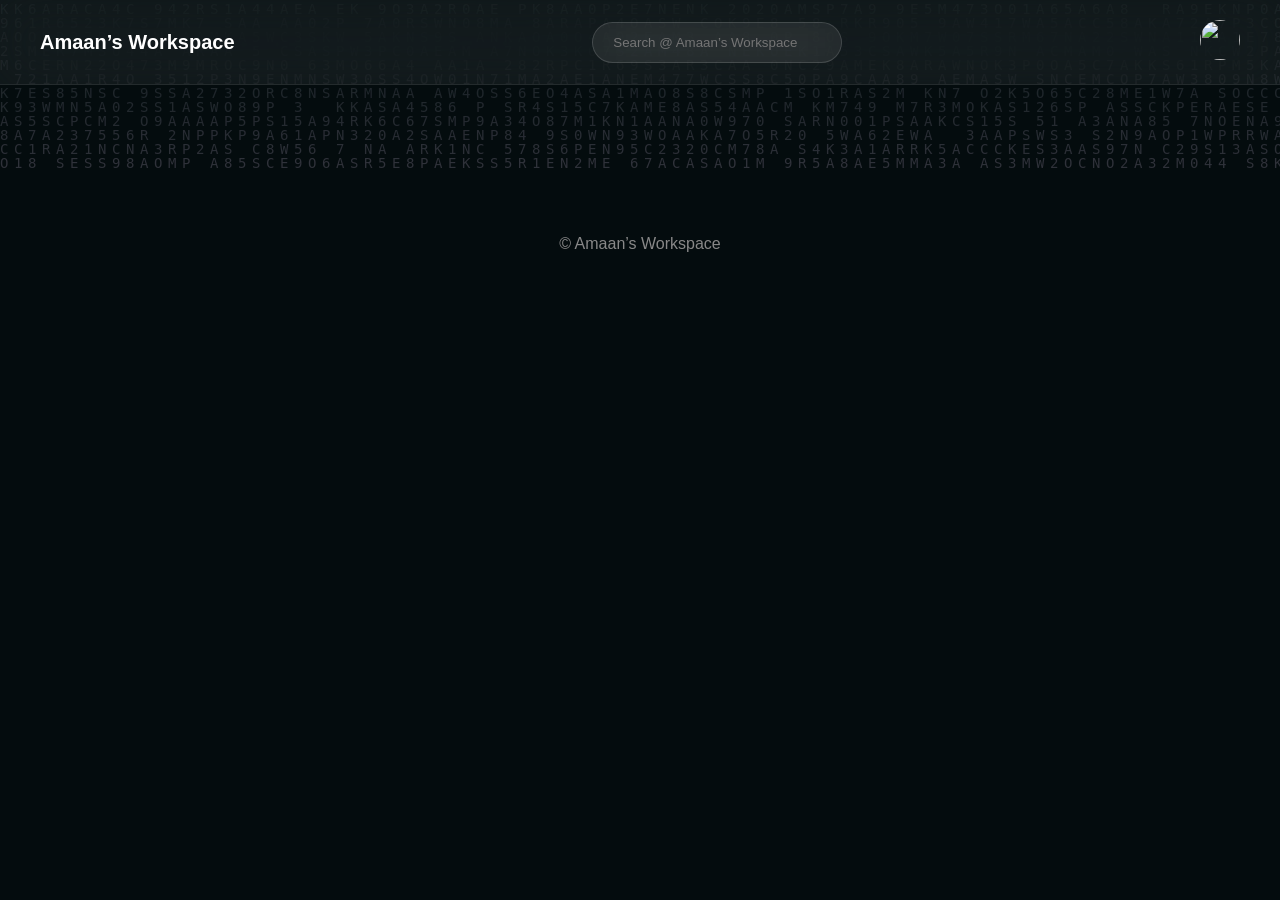
==== index.html @ acccb46d "Update index.html" ====
<!DOCTYPE html>
<html>
<head>
<title>Amaan's Workspace</title>
<meta name="viewport" content="width=device-width, initial-scale=1.0">
<link rel="icon" type="image/png" href="favicon.png">
<link rel="stylesheet" href="style.css">
</head>
<body>

<canvas id="bgCanvas"></canvas>

<header class="header">
<div class="logo">Amaan’s Workspace</div>

<div class="search-container">
<input type="text" placeholder="Search @ Amaan’s Workspace">
</div>

<div class="profile">
<img src="favicon.png" id="profilePic">

<div class="profile-popup" id="profilePopup">

<div class="profile-header">
<img src="favicon.png">
<h3>Mursith Amaan</h3>
<p class="role">Creator • Amaan's Workspace</p>
</div>

<div class="profile-divider"></div>

<div class="profile-links">
<a href="profile.html" class="profile-btn">View Profile</a>
</div>

</div>
</div>
</header>

<main class="grid" id="postGrid"></main>

<footer>
© Amaan’s Workspace
</footer>

<script src="posts.js"></script>
<script src="script.js"></script>

</body>
</html>
---- style.css ----
*{
margin:0;
padding:0;
box-sizing:border-box;
font-family:'Segoe UI',sans-serif;
}

body{
background:#0b0e14;
color:white;
overflow-x:hidden;
}

#bgCanvas{
position:fixed;
top:0;
left:0;
width:100%;
height:100%;
z-index:-1;
}

.header{
display:flex;
justify-content:space-between;
align-items:center;
padding:20px 40px;
backdrop-filter:blur(25px);
background:rgba(255,255,255,0.05);
border-bottom:1px solid rgba(255,255,255,0.08);
}

.logo{
font-size:20px;
font-weight:600;
}

.search-container input{
padding:12px 20px;
width:250px;
border-radius:30px;
border:1px solid rgba(255,255,255,0.15);
background:rgba(255,255,255,0.06);
color:white;
transition:0.4s;
backdrop-filter:blur(20px);
}

.search-container input:focus{
width:320px;
box-shadow:0 0 25px rgba(255,255,255,0.25);
background:rgba(255,255,255,0.08);
outline:none;
}

.profile{
position:relative;
}

.profile img{
width:40px;
height:40px;
border-radius:50%;
cursor:pointer;
}

.profile-popup{
position:absolute;
right:0;
top:60px;
background:rgba(255,255,255,0.07);
backdrop-filter:blur(25px);
padding:20px;
border-radius:20px;
display:none;
text-align:center;
}

.profile-popup img{
width:60px;
height:60px;
border-radius:50%;
margin-bottom:10px;
}

.grid{
display:grid;
grid-template-columns:repeat(3,1fr);
gap:30px;
padding:60px;
}

.card{
padding:25px;
border-radius:25px;
background:rgba(255,255,255,0.05);
backdrop-filter:blur(30px);
transition:0.3s;
}

.card:hover{
transform:translateY(-8px);
background:rgba(255,255,255,0.1);
}

footer{
text-align:center;
padding:30px;
color:#888;
}

/* PROFILE POPUP UPGRADE */

.profile-popup{
position:absolute;
right:0;
top:65px;
width:240px;
padding:25px;
border-radius:22px;

background:rgba(255,255,255,0.06);
backdrop-filter:blur(30px);

border:1px solid rgba(255,255,255,0.08);

display:none;
text-align:center;

box-shadow:0 0 40px rgba(0,0,0,0.4);
}

.profile-header img{
width:70px;
height:70px;
border-radius:50%;
margin-bottom:10px;
}

.profile-header h3{
font-size:16px;
font-weight:600;
letter-spacing:0.5px;
}

.role{
font-size:12px;
color:#aaa;
margin-top:3px;
}

.profile-divider{
height:1px;
background:rgba(255,255,255,0.08);
margin:15px 0;
}

.profile-btn{
display:block;
padding:10px;
border-radius:12px;
text-decoration:none;

background:rgba(255,255,255,0.08);
color:white;

transition:0.3s;
}

.profile-btn:hover{
background:rgba(255,255,255,0.15);
}

/* PROFILE PAGE */

.amaan-profile-card{

background: rgba(255,255,255,0.05);
backdrop-filter: blur(25px);

border-radius: 25px;

padding: 50px 35px;

max-width: 700px;

margin: 80px auto;

box-shadow: 0 20px 60px rgba(0,0,0,0.6);

text-align: center;

color: #e5e7eb;

border:1px solid rgba(255,255,255,0.06);

}

.amaan-profile-avatar{

width:190px;
height:230px;

border-radius:40%;

object-fit:cover;
object-position:top;

border:4px solid rgba(255,255,255,0.15);

margin-bottom:30px;

transition:0.4s;

}

.amaan-profile-avatar:hover{

transform:scale(1.07);

border-color:#9ca3af;

}

.amaan-profile-name{

font-size:32px;

font-weight:700;

letter-spacing:1px;

margin-bottom:6px;

}

.amaan-profile-tagline{

font-size:15px;

color:#9ca3af;

margin-bottom:25px;

}

.amaan-profile-bio{

font-size:15px;

line-height:1.9;

margin-bottom:35px;

color:#d1d5db;

}

.amaan-social-links{

display:flex;

justify-content:center;

gap:15px;

flex-wrap:wrap;

}

.amaan-social-links a{

padding:10px 24px;

background:rgba(255,255,255,0.05);

border-radius:30px;

text-decoration:none;

color:#9ca3af;

transition:0.3s;

}

.amaan-social-links a:hover{

background:rgba(255,255,255,0.12);

color:white;

transform:translateY(-4px);

}
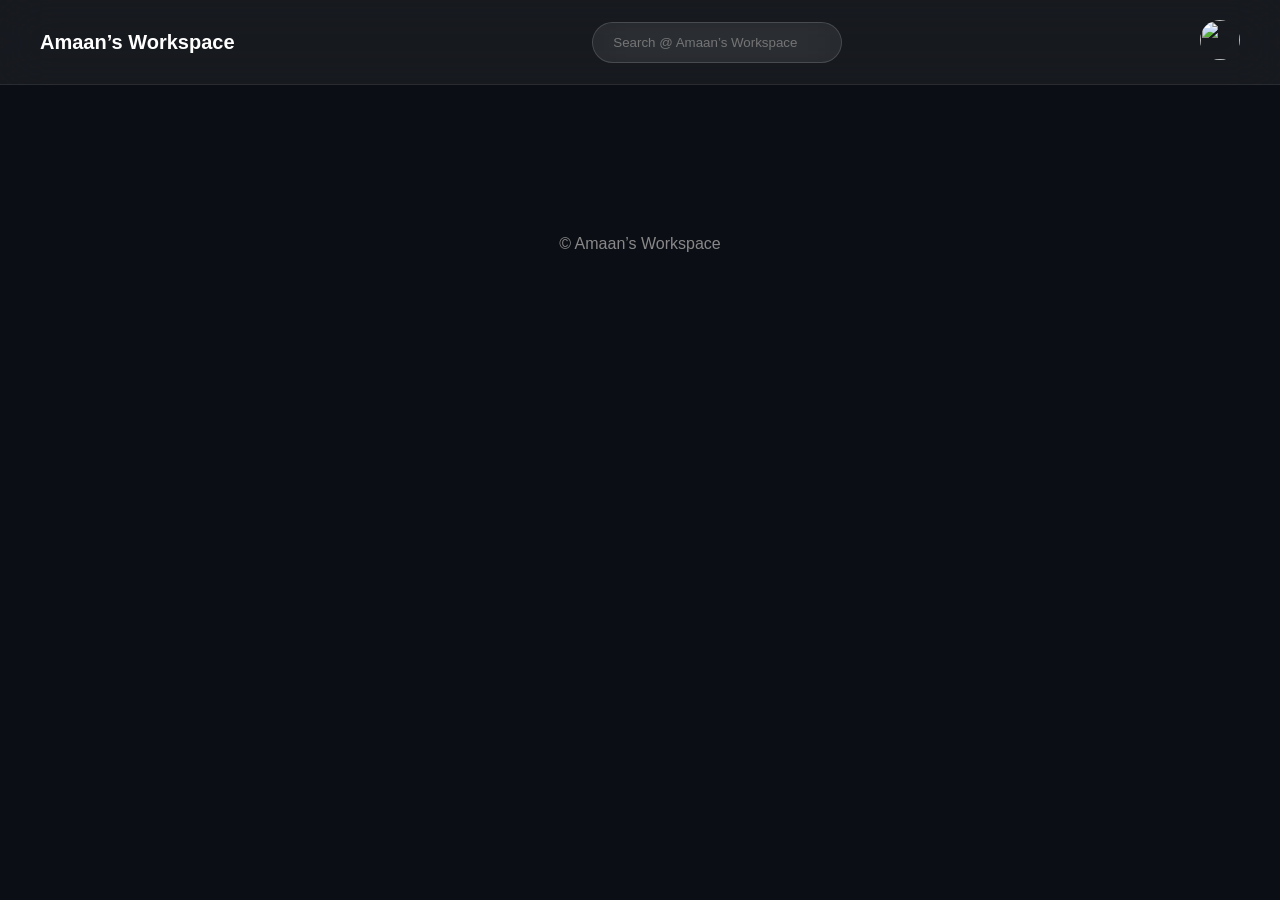
==== commit 536fb3e5: "Update index.html" ====
--- a/index.html
+++ b/index.html
@@ -7,8 +7,6 @@
 <link rel="stylesheet" href="style.css">
 </head>
 <body>
-
-<canvas id="bgCanvas"></canvas>
 
 <header class="header">
 <div class="logo">Amaan’s Workspace</div>
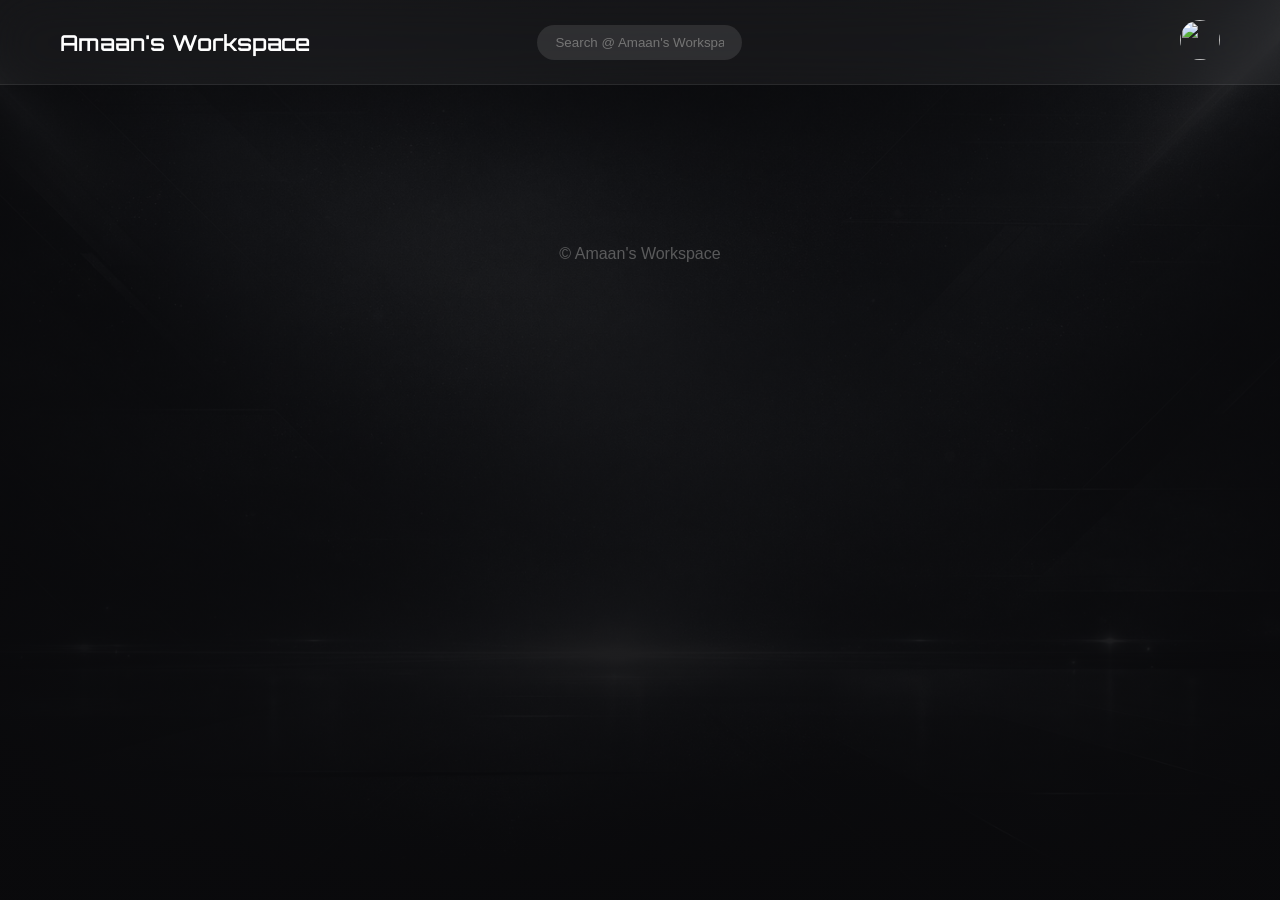
==== commit a4644e59: "Update index.html" ====
--- a/index.html
+++ b/index.html
@@ -1,45 +1,49 @@
 <!DOCTYPE html>
-<html>
+<html lang="en">
+
 <head>
+
+<meta charset="UTF-8">
+<meta name="viewport" content="width=device-width, initial-scale=1.0">
+
 <title>Amaan's Workspace</title>
-<meta name="viewport" content="width=device-width, initial-scale=1.0">
-<link rel="icon" type="image/png" href="favicon.png">
+
 <link rel="stylesheet" href="style.css">
+<link rel="icon" href="favicon.png">
+
+<link href="https://fonts.googleapis.com/css2?family=Poppins:wght@300;400;500;600&family=Orbitron:wght@500&display=swap" rel="stylesheet">
+
 </head>
+
 <body>
 
 <header class="header">
-<div class="logo">Amaan’s Workspace</div>
 
-<div class="search-container">
-<input type="text" placeholder="Search @ Amaan’s Workspace">
+<div class="logo">
+Amaan's Workspace
 </div>
 
+<input
+type="text"
+id="searchInput"
+class="search"
+placeholder="Search @ Amaan's Workspace"
+>
+
 <div class="profile">
-<img src="favicon.png" id="profilePic">
 
-<div class="profile-popup" id="profilePopup">
+<a href="profile.html">
+<img src="profile.png">
+</a>
 
-<div class="profile-header">
-<img src="favicon.png">
-<h3>Mursith Amaan</h3>
-<p class="role">Creator • Amaan's Workspace</p>
 </div>
 
-<div class="profile-divider"></div>
-
-<div class="profile-links">
-<a href="profile.html" class="profile-btn">View Profile</a>
-</div>
-
-</div>
-</div>
 </header>
 
 <main class="grid" id="postGrid"></main>
 
 <footer>
-© Amaan’s Workspace
+© Amaan's Workspace
 </footer>
 
 <script src="posts.js"></script>
--- a/style.css
+++ b/style.css
@@ -6,9 +6,22 @@
 }
 
 body{
-background:#0b0e14;
-color:white;
-overflow-x:hidden;
+
+background:
+linear-gradient(
+rgba(10,10,12,0.85),
+rgba(10,10,12,0.95)
+),
+url("background.jpg");
+
+background-size:cover;
+
+background-position:center;
+
+background-repeat:no-repeat;
+
+background-attachment:fixed;
+
 }
 
 #bgCanvas{
@@ -293,3 +306,143 @@
 transform:translateY(-4px);
 
 }
+
+*{
+margin:0;
+padding:0;
+box-sizing:border-box;
+}
+
+body{
+
+font-family:'Poppins',sans-serif;
+
+background:
+linear-gradient(
+rgba(10,10,12,0.85),
+rgba(10,10,12,0.95)
+),
+url("background.jpg");
+
+background-size:cover;
+background-position:center;
+background-attachment:fixed;
+
+color:white;
+
+}
+
+/* HEADER */
+
+.header{
+
+display:grid;
+
+grid-template-columns:1fr 1fr 1fr;
+
+align-items:center;
+
+padding:20px 60px;
+
+}
+
+/* LOGO */
+
+.logo{
+
+font-family:'Orbitron',sans-serif;
+
+font-size:22px;
+
+}
+
+/* SEARCH */
+
+.search{
+
+justify-self:center;
+
+padding:10px 18px;
+
+border-radius:30px;
+
+border:none;
+
+background:rgba(255,255,255,0.1);
+
+color:white;
+
+}
+
+/* PROFILE */
+
+.profile{
+
+justify-self:end;
+
+}
+
+.profile img{
+
+width:40px;
+height:40px;
+
+border-radius:50%;
+
+cursor:pointer;
+
+}
+
+/* GRID */
+
+.grid{
+
+display:grid;
+
+grid-template-columns:repeat(3,1fr);
+
+gap:30px;
+
+padding:60px;
+
+}
+
+/* GLASS CARD */
+
+.card{
+
+padding:40px;
+
+border-radius:20px;
+
+background:rgba(255,255,255,0.05);
+
+border:1px solid rgba(255,255,255,0.1);
+
+backdrop-filter:blur(30px);
+
+cursor:pointer;
+
+text-align:center;
+
+transition:0.3s;
+
+}
+
+.card:hover{
+
+transform:translateY(-8px);
+
+box-shadow:0 20px 60px rgba(0,0,0,0.6);
+
+}
+
+footer{
+
+text-align:center;
+
+padding:40px;
+
+opacity:0.6;
+
+}
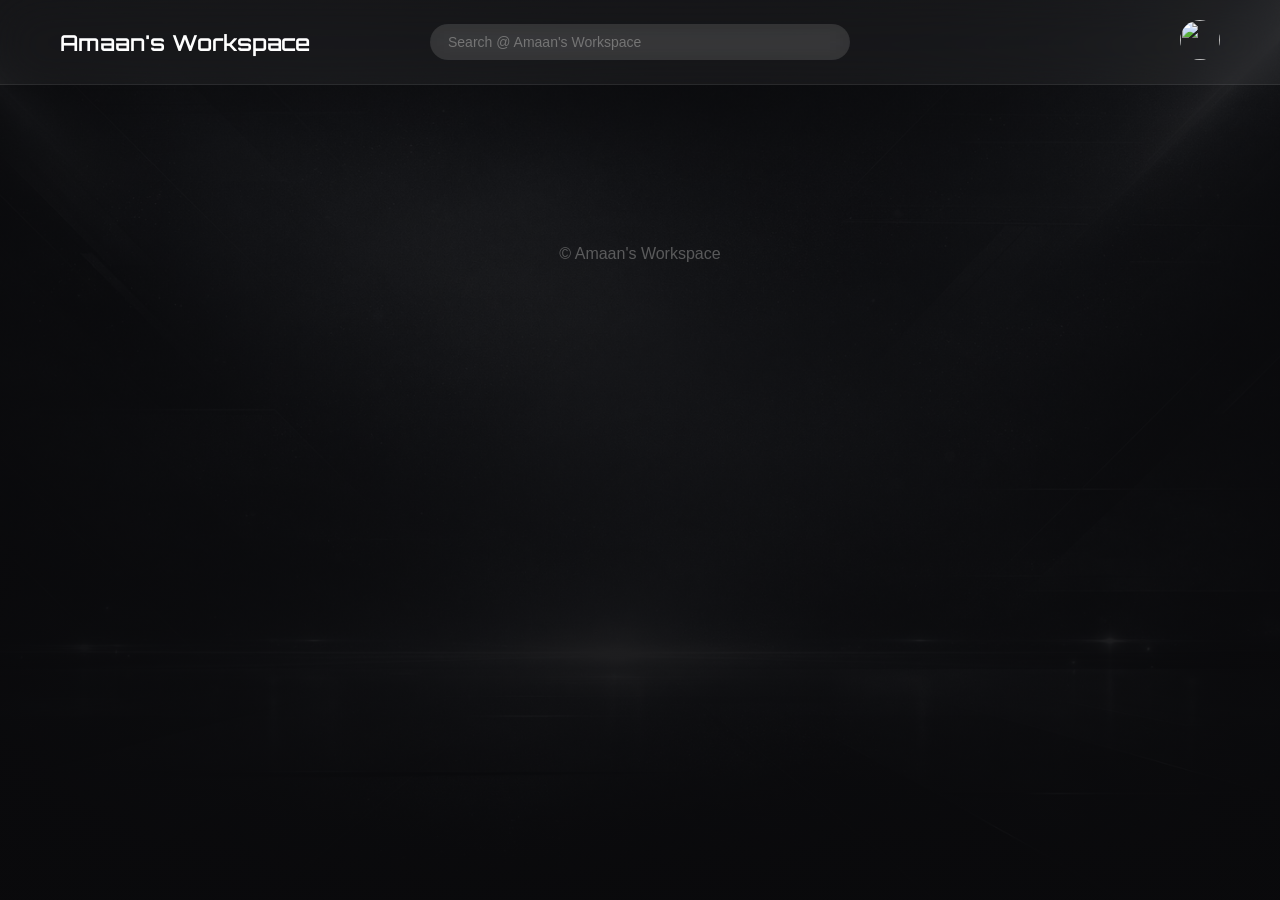
==== commit 4b24311a: "Update index.html" ====
--- a/index.html
+++ b/index.html
@@ -32,9 +32,17 @@
 
 <div class="profile">
 
-<a href="profile.html">
+<img src="profile.png" id="profileIcon">
+
+<div class="profile-popup" id="profilePopup">
+
 <img src="profile.png">
-</a>
+
+<p>Mursith Amaan N</p>
+
+<a href="profile.html">View Profile</a>
+
+</div>
 
 </div>
 
--- a/style.css
+++ b/style.css
@@ -48,24 +48,37 @@
 font-weight:600;
 }
 
-.search-container input{
-padding:12px 20px;
-width:250px;
+.search{
+
+justify-self:center;
+
+width:420px;
+
+padding:12px 25px;
+
 border-radius:30px;
-border:1px solid rgba(255,255,255,0.15);
-background:rgba(255,255,255,0.06);
+
+border:none;
+
+background:rgba(255,255,255,0.08);
+
 color:white;
-transition:0.4s;
-backdrop-filter:blur(20px);
-}
-
-.search-container input:focus{
-width:320px;
-box-shadow:0 0 25px rgba(255,255,255,0.25);
-background:rgba(255,255,255,0.08);
-outline:none;
-}
-
+
+font-size:14px;
+
+backdrop-filter:blur(12px);
+
+transition:0.3s;
+
+}
+
+.search:focus{
+
+background:white;
+
+color:black;
+
+}
 .profile{
 position:relative;
 }
@@ -446,3 +459,68 @@
 opacity:0.6;
 
 }
+.profile{
+position:relative;
+justify-self:end;
+}
+
+.profile img{
+
+width:40px;
+height:40px;
+
+border-radius:50%;
+
+cursor:pointer;
+
+}
+
+/* POPUP */
+
+.profile-popup{
+
+position:absolute;
+
+right:0;
+
+top:55px;
+
+background:rgba(30,30,35,0.8);
+
+backdrop-filter:blur(20px);
+
+border-radius:15px;
+
+padding:20px;
+
+width:200px;
+
+display:none;
+
+text-align:center;
+
+}
+
+.profile-popup img{
+
+width:70px;
+
+height:70px;
+
+border-radius:50%;
+
+margin-bottom:10px;
+
+}
+
+.profile-popup a{
+
+display:block;
+
+margin-top:10px;
+
+text-decoration:none;
+
+color:#8ab4f8;
+
+}
